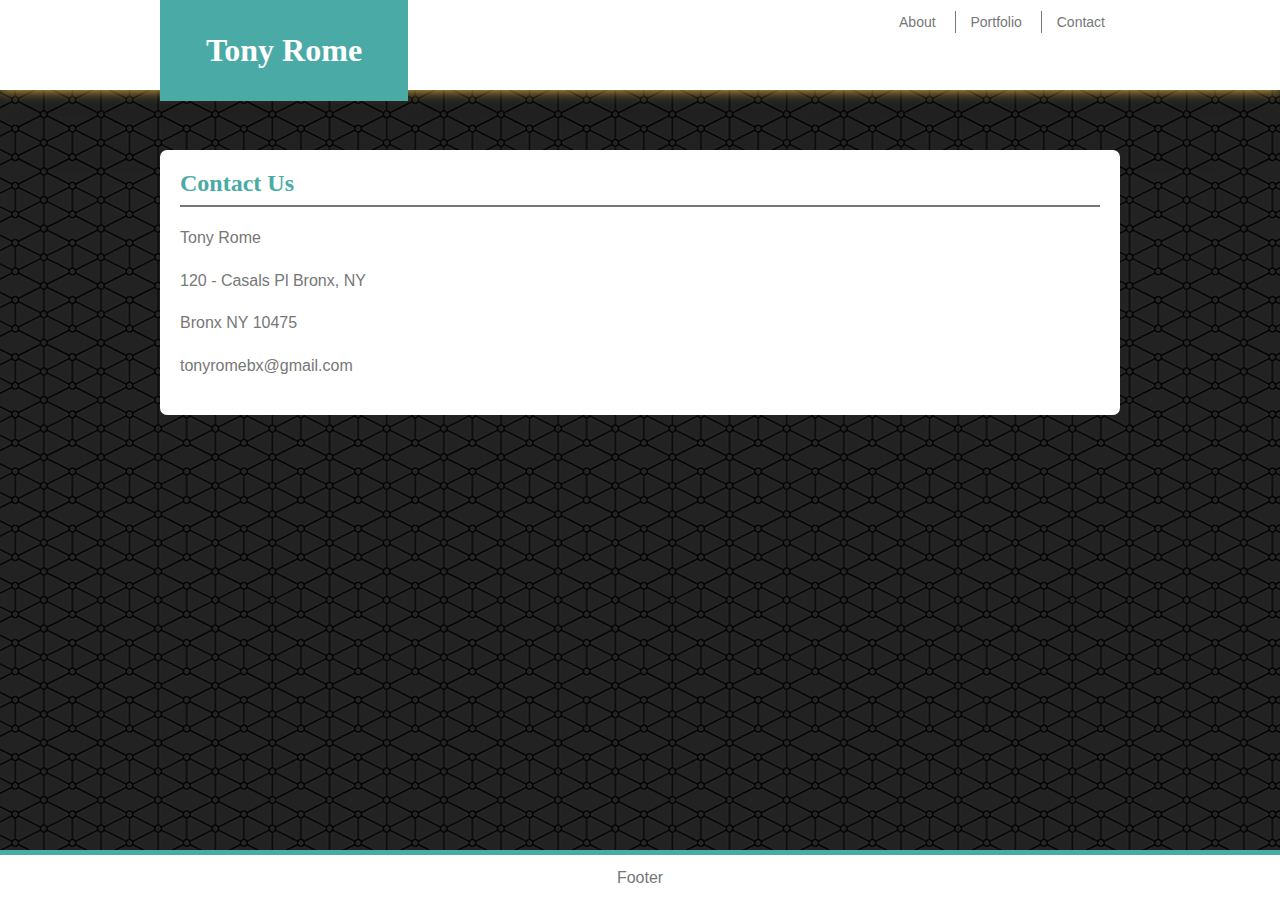
==== contact.html @ 48e1b99c "homework week 2 - Responsive" ====
<!DOCTYPE html>

<html>

<head>

<meta charset="UTF-8">
<link rel="stylesheet" type="text/css" href="assets/css/style.css">
<title>Title of the document</title>

</head>

<body>
	<div class="content">
		<header class="header-module">
			<nav class="container">
				<div class="logo"><h1>Tony Rome</h1></div>
				<div class="menu">
					<ul>
						<li><a href="index.html">About</a></li>
						<li><a href="portfolio.html">Portfolio</a></li>
						<li><a href="contact.html ">Contact</a></li>
					</ul>
				</div>
			</nav>
		</header>
		<div class="content-inside">
			
			<section class="container middle-content clearfix">
				<div class="title-content">
					<h2>Contact Us</h2>
				</div>
				<hr>
				<div class="left-side-contact">
					<p>Tony Rome</p>
					<p>120 - Casals Pl Bronx, NY </p>
					<p>Bronx NY 10475</p>
					<p><a href"mailto:tonyromebx@gmail.com">tonyromebx@gmail.com</a></p>

				</div>
			</section>
		</div>
	</div>
	<footer class="footer">
		<p>Footer</p>
	</footer>
</body>

</html>
---- assets/css/style.css ----
html, body {
  height: 100%;
  margin: 0;
}

body {
	margin:0;
	padding:0;
	background-image: url(../images/connectwork.png);
	font-family:"Arial";
	color:#777;
	font-weight:normal;
}

h1,h2,h3,h4,h5 {
	font-family:"Georgia";
	margin:0 auto;
	padding:0;
	color: #4aaaa5;
}

footer {
	background-color: #fff;
	border-top:5px solid #4aaaa5;
	width:100%;
	height:100px;
	margin-top:24px;
}

p {
	line-height: 26.5px;
	margin-top:10px;
}

ul {
	margin-left: 0;
	padding-left: 0;
}

.personal-image {
	float:left;
}

ul li {
	margin-left: 0;
	padding: 3px 15px;
	border-left: 1px solid #777;
	list-style: none;
	display: inline;
}

ul li:first-child {
	margin-left: 0;
	border-left: none;
	list-style: none;
	display: inline;
 }

a {
	text-decoration: none;
	color:#777;
}

a:hover {
	text-decoration: underline;
	color:#4aaaa5;
}

hr {
	border: 0.5px solid #777;
}

.container {
	width:960px;
	margin: 0 auto;
	background-color: #fff;
}


.container h1 {
	padding:32px;
	color:#fff;
}


.middle-content {
	padding:20px;
	width:920px;
	margin-top:40px;
	border-radius: 7px;
     margin-bottom: 38px;
}

.clearfix {
  overflow: auto;
}


.header-module {

	background-color: #fff;
	height:90px;
	box-shadow: 0 0 12px 0 rgba(244,194,66,1),0 0 92px 0 rgba(0,0,0,0.12)!important;

}

.logo {
	background-color:#4aaaa5;
	color:#fff;
	width:248px;
	float:left;
	text-align: center;
}

.menu {
	float:right;
	font-size:14px;
}

.left-side {
	float:left;
	width:234px;
}

.left-side-port {
	float:left;
	width:286px;
	position: relative;
	height:220px;
}

.left-side-contact {
	float:left;
	width:534px;
}

.left-side-contact textarea {
	width:346px;
	height:300px;
}

.right-side {
    float: right;
    width: 685px;
}

.btm-content {
	float:left;
}

.content {
  min-height: 100%;
}
.content-inside {
  padding: 20px;
  padding-bottom: 50px;
}
.footer {
  height: 50px;
  margin-top: -50px;
}

.footer p {
	text-align: center;
}


.text-block {
    position: relative;
    bottom: 102px;
    background: rgba(74, 170, 165, 0.8);
    color: white;
    opacity: 1;
    width: 200px;
}

.text-block p {
	text-align: center;
    padding: 12px 0px;
}
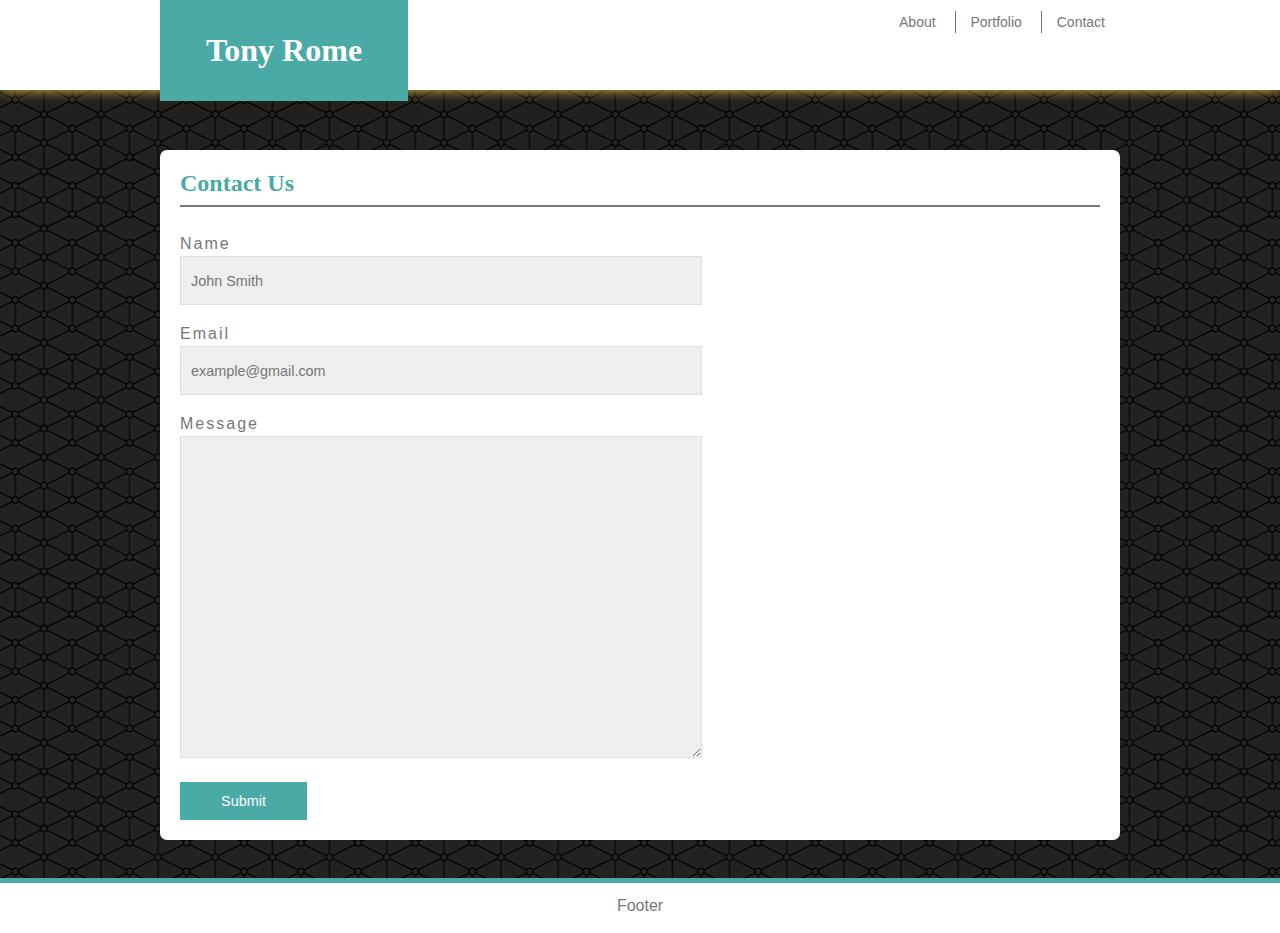
==== commit d6f4b1e8: "Final Upload" ====
--- a/contact.html
+++ b/contact.html
@@ -32,11 +32,20 @@
 				</div>
 				<hr>
 				<div class="left-side-contact">
-					<p>Tony Rome</p>
-					<p>120 - Casals Pl Bronx, NY </p>
-					<p>Bronx NY 10475</p>
-					<p><a href"mailto:tonyromebx@gmail.com">tonyromebx@gmail.com</a></p>
 
+				<form>
+				    <label>Name</label>
+				    <input name="name" placeholder="John Smith">
+				            
+				    <label>Email</label>
+				    <input name="email" type="email" placeholder="example@gmail.com">
+				            
+				    <label>Message</label>
+				    <textarea name="message"></textarea>
+
+				    <input id="submit" name="submit" type="submit" value="Submit">
+
+				</form>
 				</div>
 			</section>
 		</div>
--- a/assets/css/style.css
+++ b/assets/css/style.css
@@ -135,7 +135,7 @@
 }
 
 .left-side-contact textarea {
-	width:346px;
+	width:500px;
 	height:300px;
 }
 
@@ -179,7 +179,204 @@
     padding: 12px 0px;
 }
 
-
-
-
-
+.left-side-photo {
+		display:none;
+	}
+
+
+input, textarea {
+	width:500px;
+	height:27px;
+	background:#efefef;
+	border:1px solid #dedede;
+	padding:10px;
+	margin-top:3px;
+	font-size:0.9em;
+	color:#3a3a3a;
+}
+
+textarea {
+	height:500px;
+	background-color: #efefef;
+}
+
+label {
+    display:block;
+    margin-top:20px;
+    letter-spacing:2px;
+}
+
+#submit {
+    width:127px;
+    height:38px;
+    background-color: #4aaaa5;
+    border:none;
+    margin-top:20px;
+    cursor:pointer;
+    color:#fff;
+	}
+
+	#submit:hover {
+	    opacity:.9;
+	}
+
+.animate {
+  display: inline-block;
+  transition: transform 1s ease-out;
+}
+  
+.animate:hover {
+  transform: scale(0.5);
+  cursor:pointer;
+}
+
+
+
+
+
+/*=====media 980=====*/
+
+@media (max-width: 980px) {
+	.container{
+		width:816px;
+	}
+
+	.middle-content {
+		width: 768px;
+	}
+
+	.left-side {
+		width:200px;
+	}
+
+	.right-side {
+		width: 542px;
+	}
+
+	img {
+    width: 100%;
+    height: auto;
+    max-width: 100%;
+	}
+
+	.left-side-port {
+    float: left;
+    width: 244px;
+    position: relative;
+    height: 258px;
+    margin-left: 10px;
+	}
+
+	.text-block {
+		width:244px;
+	}
+
+	input, .left-side-contact, .left-side-contact textarea {
+		width:98%;
+	}
+
+}
+
+/*=====media 768=====*/
+
+@media (max-width: 768px) {
+	.container{
+		width:680px;
+	}
+
+	.middle-content {
+		width: 640px;
+	}
+
+	.left-side {
+		width:200px;
+	}
+
+	.right-side {
+		width: 410px;
+	}
+
+	img {
+	    width: 100%;
+	    height: auto;
+	    max-width: 100%;
+	}
+
+	.left-side-port {
+		float: left;
+	    width: 300px;
+	    position: relative;
+	    height: 310px;
+	    margin-left: 10px;
+	}
+
+	.text-block {
+		width:300px;
+	}
+
+
+}
+
+/*=====media 640=====*/
+
+@media (max-width: 640px) {
+	.header-module {
+		position: static;
+	}
+
+	.menu {
+		float:left;
+		width:100%;
+		margin: 0 auto;
+		background-color: #fff;
+	}
+
+	.logo {
+		width:100%;
+	}
+
+	.container{
+		width:100%;
+	}
+
+	.middle-content {
+		width: 548px;
+	}
+
+	.left-side {
+		width:200px;
+	}
+
+	.right-side {
+		width: 100%;
+	}
+
+	.left-side-photo {
+		display:block;
+	}
+
+	.left-side{
+		display:none;
+	}
+
+	.menu ul {
+		text-align:center;
+	}
+
+	.left-side-port {
+		float: left;
+	    width: 512px;
+	    position: relative;
+	    height: 529px;
+	    margin-left: 10px;
+	}
+
+	.text-block {
+		width:512px;
+	}
+
+}
+
+
+
+
